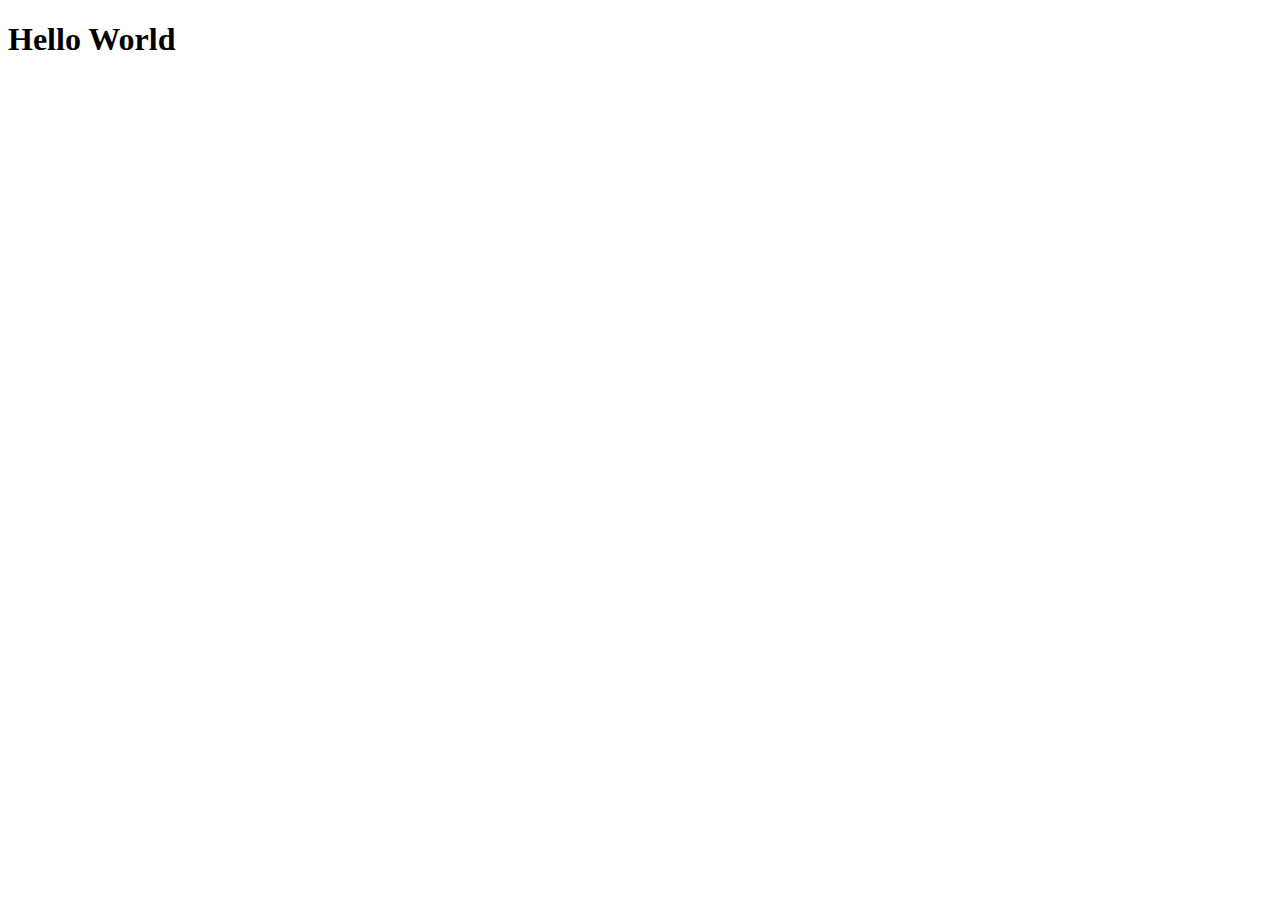
==== call_context/index.html @ fb6d4fc9 "lab 7: call context" ====
<!DOCTYPE html>
<html lang="en">
<head>
    <meta charset="UTF-8">
    <title>Call Context Assignment</title>
    <script src="Q1.js"></script>
    <script src="Q2.js"></script>
</head>
<body>
<H1>Hello World</H1>
</body>
</html>
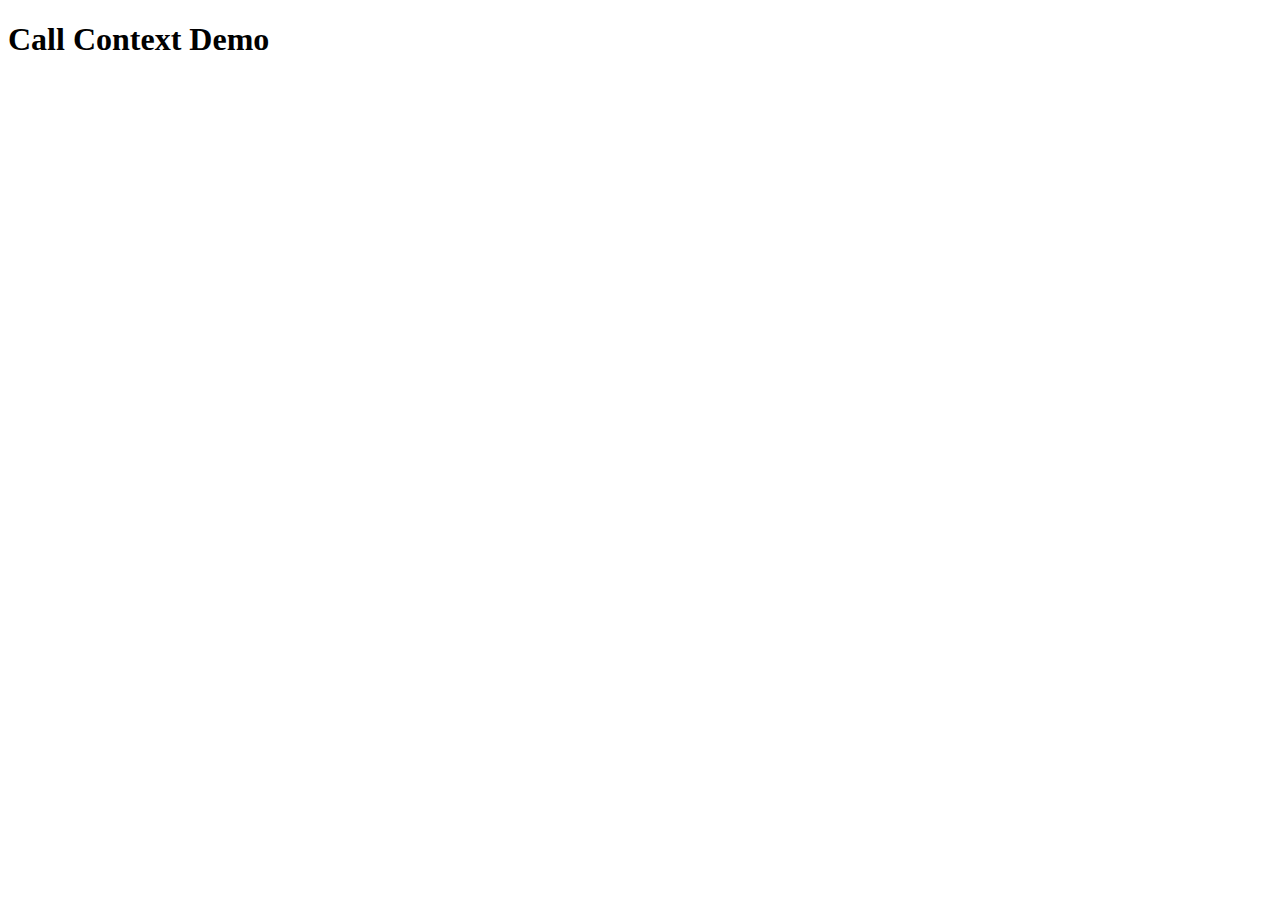
==== commit 3961eb37: "lab 7: call context" ====
--- a/call_context/index.html
+++ b/call_context/index.html
@@ -7,6 +7,6 @@
     <script src="Q2.js"></script>
 </head>
 <body>
-<H1>Hello World</H1>
+<H1>Call Context Demo</H1>
 </body>
 </html>